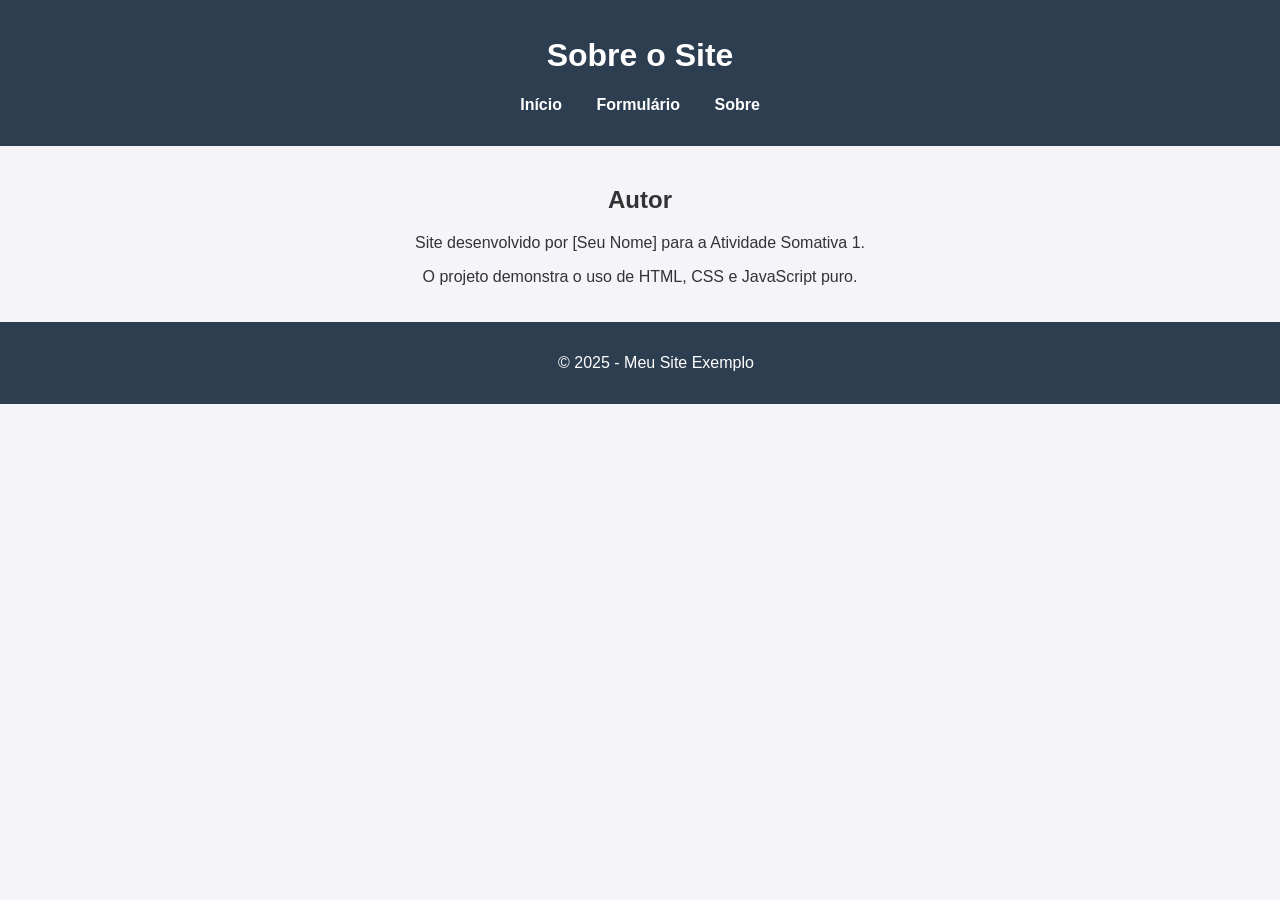
==== about.html @ eb4caab5 "feat: site completo com página Sobre, envio do formulário e estilo Entram about.html, formAction.htm" ====
<!DOCTYPE html>
<html lang="pt-BR">
<head>
  <meta charset="UTF-8">
  <meta name="viewport" content="width=device-width, initial-scale=1.0">
  <title>Sobre</title>
  <link rel="stylesheet" href="css/style.css">
</head>
<body>
  <header>
    <h1>Sobre o Site</h1>
    <nav>
      <ul class="menu">
        <li><a href="index.html">Início</a></li>
        <li><a href="form.html">Formulário</a></li>
        <li><a href="about.html">Sobre</a></li>
      </ul>
    </nav>
  </header>

  <main>
    <section>
      <h2>Autor</h2>
      <p>Site desenvolvido por [Seu Nome] para a Atividade Somativa 1.</p>
      <p>O projeto demonstra o uso de HTML, CSS e JavaScript puro.</p>
    </section>
  </main>

  <footer>
    <p>&copy; 2025 - Meu Site Exemplo</p>
  </footer>
</body>
</html>
---- css/style.css ----
/* Estilos gerais */
body {
  font-family: Arial, sans-serif;
  background-color: #f4f4f9;
  color: #333;
  margin: 0;
  padding: 0;
}

/* Cabeçalho e menu */
header {
  background-color: #2c3e50;
  color: white;
  padding: 1em;
  text-align: center;
}

.menu {
  list-style: none;
  padding: 0;
}

.menu li {
  display: inline;
  margin: 0 15px;
}

.menu a {
  color: white;
  text-decoration: none;
  font-weight: bold;
}

.menu a:hover {
  text-decoration: underline;
}

/* Conteúdo */
main {
  padding: 20px;
  text-align: center;
}

/* Formulário */
form {
  max-width: 400px;
  margin: auto;
  background-color: white;
  padding: 20px;
  border-radius: 10px;
  box-shadow: 0 0 10px rgba(0, 0, 0, 0.1);
}

input, textarea, button {
  width: 100%;
  margin-bottom: 10px;
  padding: 8px;
}

button {
  background-color: #2c3e50;
  color: white;
  border: none;
  cursor: pointer;
}

button:hover {
  background-color: #34495e;
}

/* Rodapé */
footer {
  background-color: #2c3e50;
  color: white;
  text-align: center;
  padding: 1em;
  position: relative;
  bottom: 0;
  width: 100%;
}
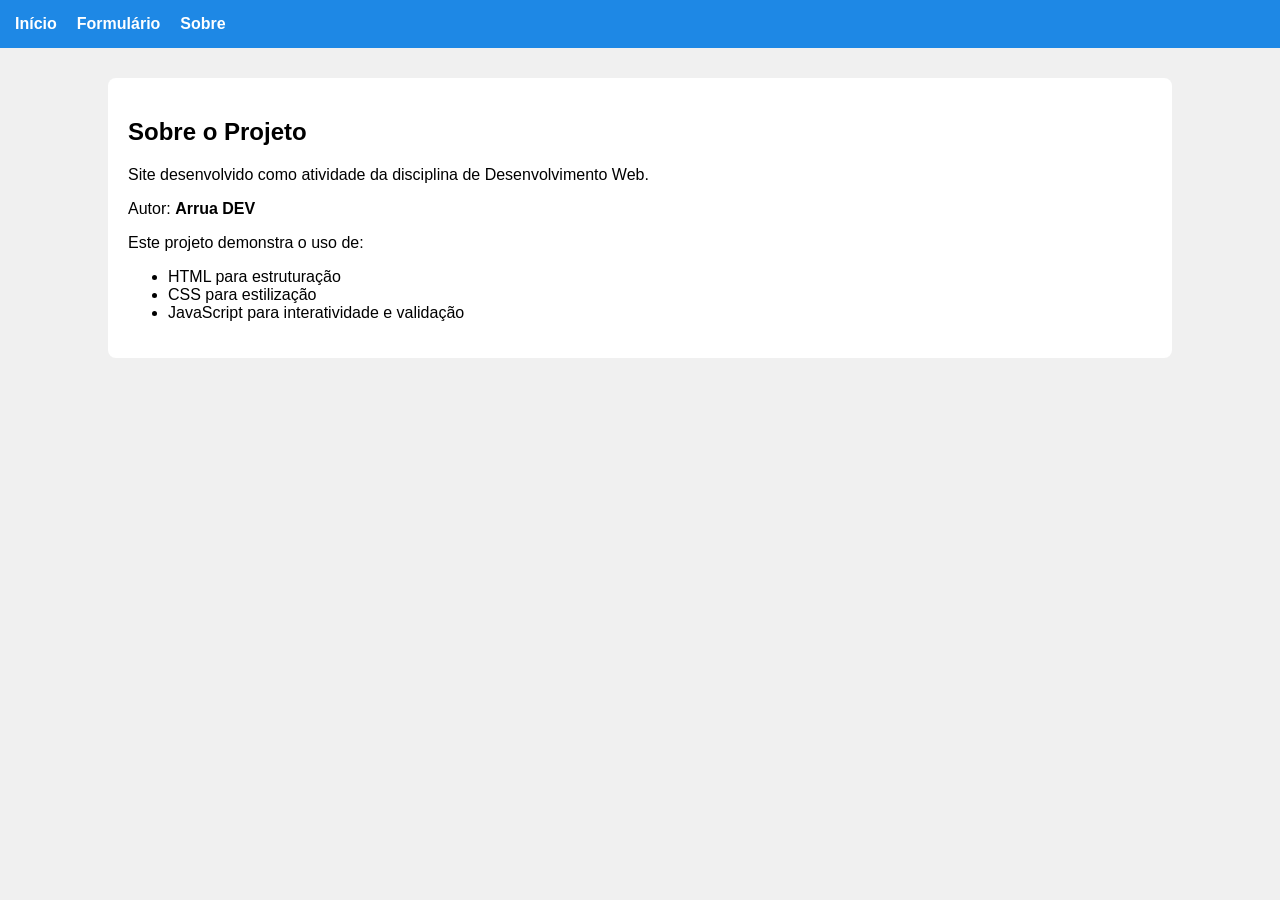
==== commit 0848dd15: "refactor: o site vira Arrua DEV Todas as páginas são reescritas com o nome Arrua DEV, com estilo e s" ====
--- a/about.html
+++ b/about.html
@@ -1,33 +1,31 @@
 <!DOCTYPE html>
-<html lang="pt-BR">
+<html lang="pt-br">
 <head>
-  <meta charset="UTF-8">
-  <meta name="viewport" content="width=device-width, initial-scale=1.0">
-  <title>Sobre</title>
-  <link rel="stylesheet" href="css/style.css">
+    <meta charset="UTF-8">
+    <link rel="stylesheet" href="css/style.css">
+    <title>Arrua DEV - Sobre</title>
 </head>
 <body>
-  <header>
-    <h1>Sobre o Site</h1>
-    <nav>
-      <ul class="menu">
-        <li><a href="index.html">Início</a></li>
-        <li><a href="form.html">Formulário</a></li>
-        <li><a href="about.html">Sobre</a></li>
-      </ul>
+
+    <nav class="menu">
+        <ul>
+            <li><a href="index.html">Início</a></li>
+            <li><a href="form.html">Formulário</a></li>
+            <li><a href="about.html">Sobre</a></li>
+        </ul>
     </nav>
-  </header>
 
-  <main>
-    <section>
-      <h2>Autor</h2>
-      <p>Site desenvolvido por [Seu Nome] para a Atividade Somativa 1.</p>
-      <p>O projeto demonstra o uso de HTML, CSS e JavaScript puro.</p>
-    </section>
-  </main>
+    <div class="container">
+        <h2>Sobre o Projeto</h2>
+        <p>Site desenvolvido como atividade da disciplina de Desenvolvimento Web.</p>
+        <p>Autor: <strong>Arrua DEV</strong></p>
+        <p>Este projeto demonstra o uso de:</p>
+        <ul>
+            <li>HTML para estruturação</li>
+            <li>CSS para estilização</li>
+            <li>JavaScript para interatividade e validação</li>
+        </ul>
+    </div>
 
-  <footer>
-    <p>&copy; 2025 - Meu Site Exemplo</p>
-  </footer>
 </body>
 </html>
--- a/css/style.css
+++ b/css/style.css
@@ -1,80 +1,37 @@
-/* Estilos gerais */
 body {
-  font-family: Arial, sans-serif;
-  background-color: #f4f4f9;
-  color: #333;
-  margin: 0;
-  padding: 0;
-}
-
-/* Cabeçalho e menu */
-header {
-  background-color: #2c3e50;
-  color: white;
-  padding: 1em;
-  text-align: center;
+    font-family: Arial, sans-serif;
+    background: #f0f0f0;
+    margin: 0;
+    padding: 0;
 }
 
 .menu {
-  list-style: none;
-  padding: 0;
+    background-color: #1e88e5;
+    padding: 15px;
 }
 
-.menu li {
-  display: inline;
-  margin: 0 15px;
+.menu ul {
+    list-style: none;
+    margin: 0;
+    padding: 0;
+    display: flex;
+    gap: 20px;
 }
 
 .menu a {
-  color: white;
-  text-decoration: none;
-  font-weight: bold;
+    color: white;
+    font-weight: bold;
+    text-decoration: none;
 }
 
 .menu a:hover {
-  text-decoration: underline;
+    text-decoration: underline;
 }
 
-/* Conteúdo */
-main {
-  padding: 20px;
-  text-align: center;
+.container {
+    width: 80%;
+    background: white;
+    margin: 30px auto;
+    padding: 20px;
+    border-radius: 8px;
 }
-
-/* Formulário */
-form {
-  max-width: 400px;
-  margin: auto;
-  background-color: white;
-  padding: 20px;
-  border-radius: 10px;
-  box-shadow: 0 0 10px rgba(0, 0, 0, 0.1);
-}
-
-input, textarea, button {
-  width: 100%;
-  margin-bottom: 10px;
-  padding: 8px;
-}
-
-button {
-  background-color: #2c3e50;
-  color: white;
-  border: none;
-  cursor: pointer;
-}
-
-button:hover {
-  background-color: #34495e;
-}
-
-/* Rodapé */
-footer {
-  background-color: #2c3e50;
-  color: white;
-  text-align: center;
-  padding: 1em;
-  position: relative;
-  bottom: 0;
-  width: 100%;
-}
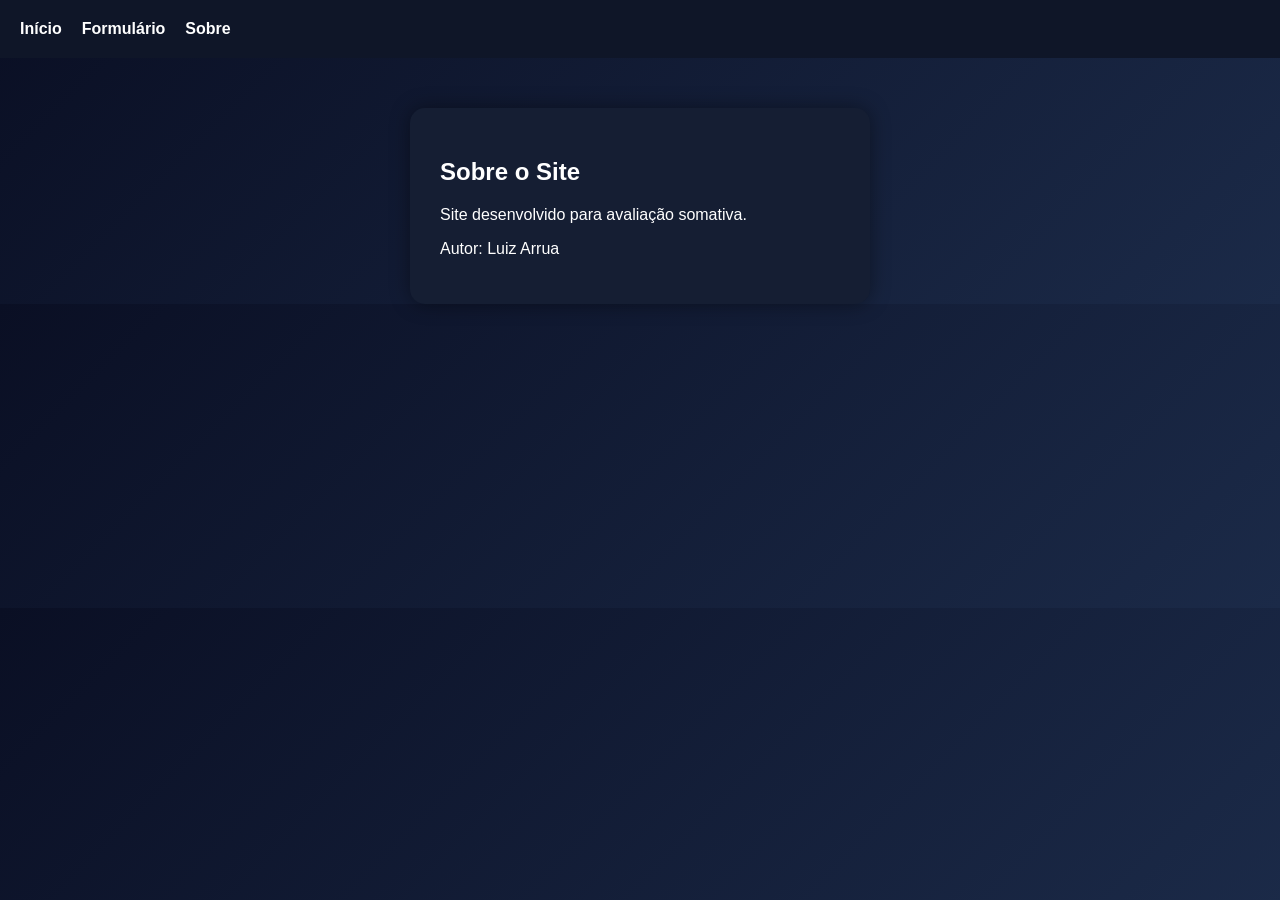
==== commit 025bcf30: "refactor: versão compacta, com o script em js/main.js HTML, CSS e JavaScript escritos em uma linha p" ====
--- a/about.html
+++ b/about.html
@@ -1,31 +1 @@
-<!DOCTYPE html>
-<html lang="pt-br">
-<head>
-    <meta charset="UTF-8">
-    <link rel="stylesheet" href="css/style.css">
-    <title>Arrua DEV - Sobre</title>
-</head>
-<body>
-
-    <nav class="menu">
-        <ul>
-            <li><a href="index.html">Início</a></li>
-            <li><a href="form.html">Formulário</a></li>
-            <li><a href="about.html">Sobre</a></li>
-        </ul>
-    </nav>
-
-    <div class="container">
-        <h2>Sobre o Projeto</h2>
-        <p>Site desenvolvido como atividade da disciplina de Desenvolvimento Web.</p>
-        <p>Autor: <strong>Arrua DEV</strong></p>
-        <p>Este projeto demonstra o uso de:</p>
-        <ul>
-            <li>HTML para estruturação</li>
-            <li>CSS para estilização</li>
-            <li>JavaScript para interatividade e validação</li>
-        </ul>
-    </div>
-
-</body>
-</html>
+<!DOCTYPE html><html lang='pt-BR'><head><meta charset='UTF-8'><title>Arrua DEV - Sobre</title><link rel='stylesheet' href='css/style.css'></head><body><header><nav class='menu'><a href='index.html'>Início</a><a href='form.html'>Formulário</a><a href='about.html'>Sobre</a></nav></header><section class='container'><div class='card'><h2>Sobre o Site</h2><p>Site desenvolvido para avaliação somativa.</p><p>Autor: Luiz Arrua</p></div></section></body></html>
--- a/css/style.css
+++ b/css/style.css
@@ -1,37 +1 @@
-body {
-    font-family: Arial, sans-serif;
-    background: #f0f0f0;
-    margin: 0;
-    padding: 0;
-}
-
-.menu {
-    background-color: #1e88e5;
-    padding: 15px;
-}
-
-.menu ul {
-    list-style: none;
-    margin: 0;
-    padding: 0;
-    display: flex;
-    gap: 20px;
-}
-
-.menu a {
-    color: white;
-    font-weight: bold;
-    text-decoration: none;
-}
-
-.menu a:hover {
-    text-decoration: underline;
-}
-
-.container {
-    width: 80%;
-    background: white;
-    margin: 30px auto;
-    padding: 20px;
-    border-radius: 8px;
-}
+body{margin:0;font-family:Arial;background:linear-gradient(135deg,#0a0f24,#1b2a48);color:white;} .menu{display:flex;gap:20px;padding:20px;background:#0f1628;} .menu a{color:white;text-decoration:none;font-weight:bold;} .container{display:flex;justify-content:center;margin-top:50px;} .card{background:#151e33;padding:30px;border-radius:15px;width:400px;box-shadow:0 0 20px rgba(0,0,0,0.4);} input,button{width:100%;padding:10px;margin-top:10px;border-radius:10px;border:none;} button{background:#2b7cff;color:white;cursor:pointer;}
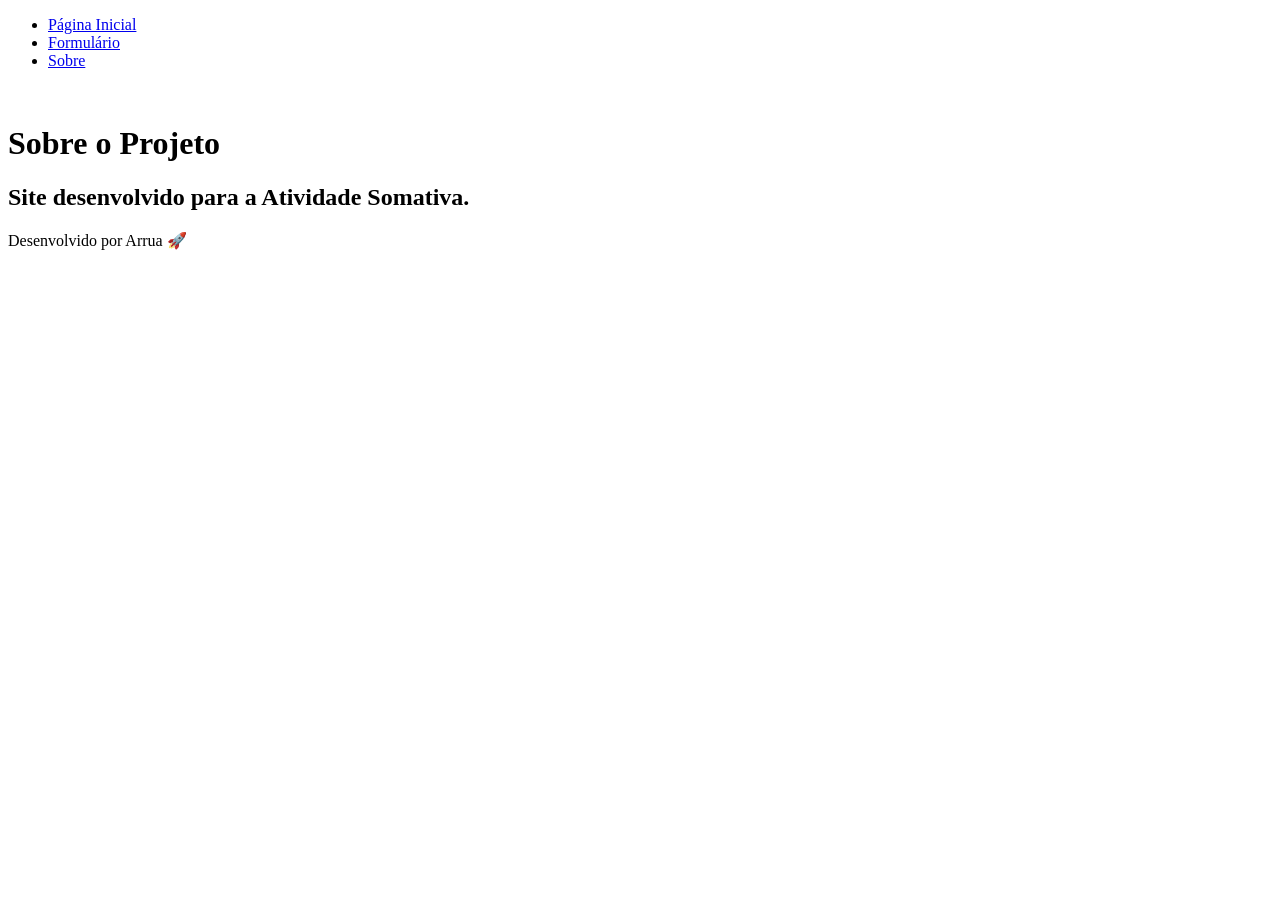
==== commit 64d6209f: "feat: validação em form.js e página de resultados Estrutura sem pastas (style.css e form.js na raiz)" ====
--- a/about.html
+++ b/about.html
@@ -1 +1,33 @@
-<!DOCTYPE html><html lang='pt-BR'><head><meta charset='UTF-8'><title>Arrua DEV - Sobre</title><link rel='stylesheet' href='css/style.css'></head><body><header><nav class='menu'><a href='index.html'>Início</a><a href='form.html'>Formulário</a><a href='about.html'>Sobre</a></nav></header><section class='container'><div class='card'><h2>Sobre o Site</h2><p>Site desenvolvido para avaliação somativa.</p><p>Autor: Luiz Arrua</p></div></section></body></html>+<!DOCTYPE html>
+<html>
+<head>
+  <meta charset="UTF-8">
+  <title>Sobre</title>
+  <link rel="stylesheet" href="css/style.css">
+</head>
+<body>
+  <!-- Menu de Navegação -->
+  <nav class="menu">
+    <ul>
+      <li><a href="index.html">Página Inicial</a></li>
+      <li><a href="form.html">Formulário</a></li>
+      <li><a href="about.html">Sobre</a></li>
+    </ul>
+  </nav>
+
+<div class="container">
+  <br></div>
+  <h1>Sobre o Projeto</h1>
+  <h2>Site desenvolvido para a Atividade Somativa.</h2>
+</div>
+  <!-- Rodapé -->
+  <footer>
+      <!-- Assinatura -->
+      <div id="rodape"></div>   
+        <p class="assinatura">
+        Desenvolvido por <span class="nome-assinatura">Arrua</span> 🚀
+      </p>
+    </footer>
+  </div>
+</body>
+</html>
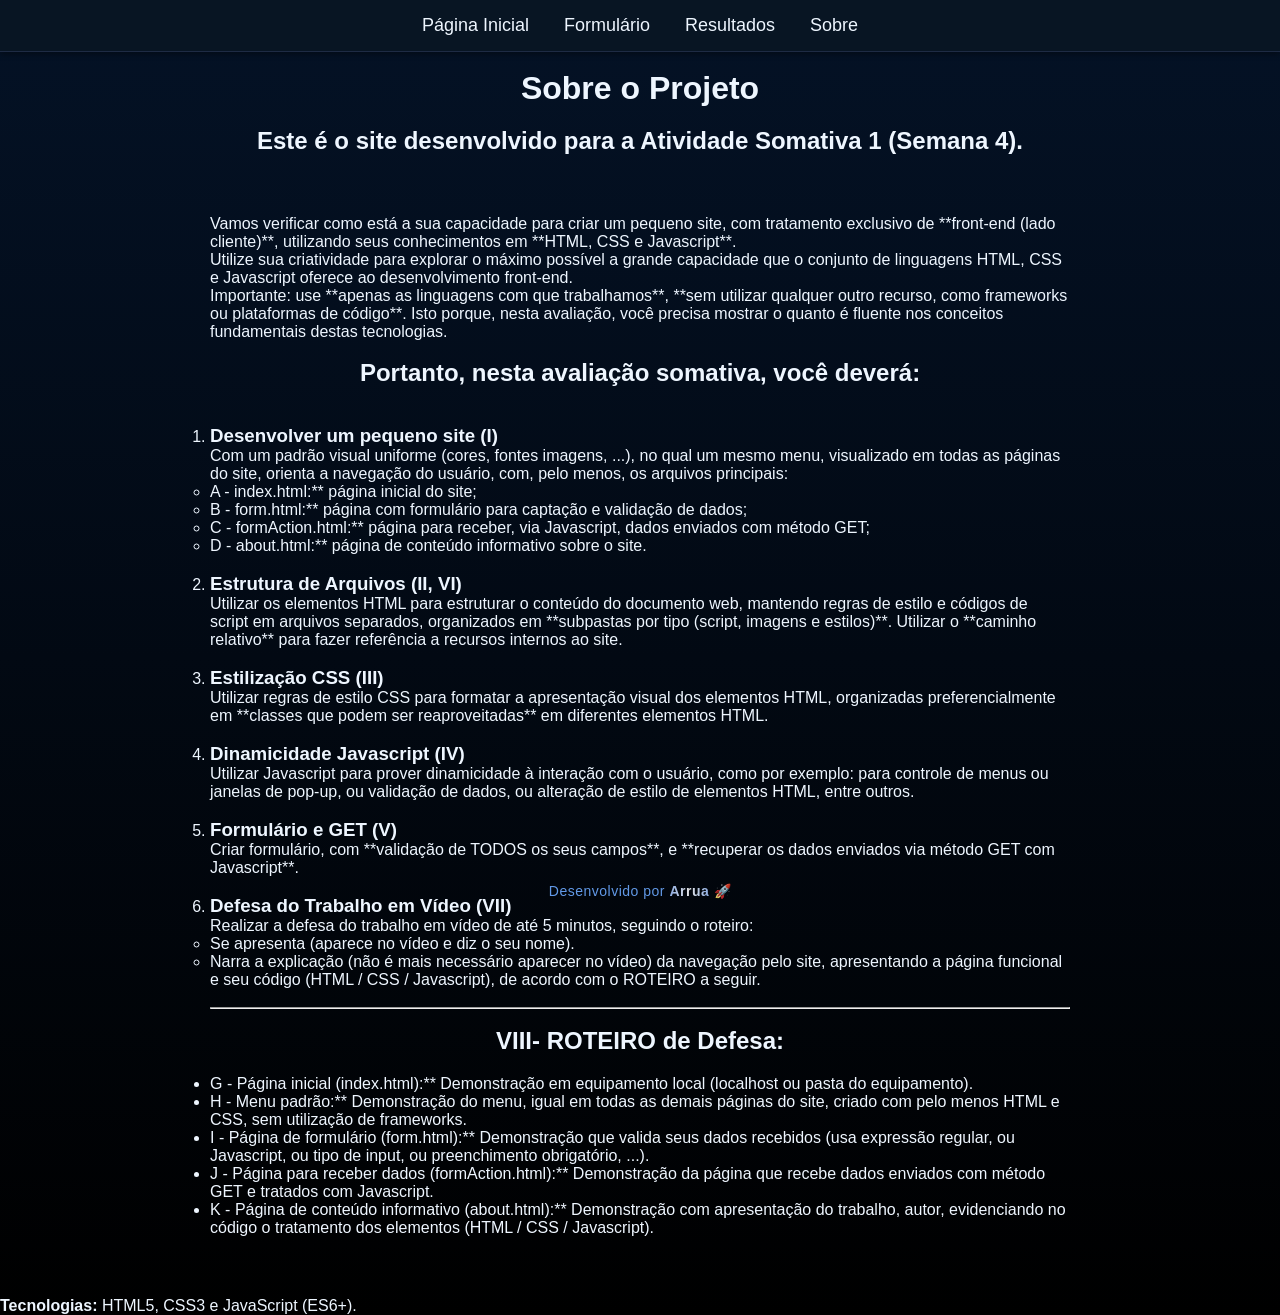
==== commit b374a0b0: "AS1: site completo (index, form, formAction, about) — versão entregue" ====
--- a/about.html
+++ b/about.html
@@ -1,33 +1,109 @@
 <!DOCTYPE html>
-<html>
+<html lang="pt-br">
+
 <head>
-  <meta charset="UTF-8">
-  <title>Sobre</title>
-  <link rel="stylesheet" href="css/style.css">
+    <meta charset="UTF-8">
+    <title>Sobre o Projeto</title>
+    <link rel="icon" type="image/png" href="la.png">
+    <link rel="stylesheet" href="css/style.css">
 </head>
+
 <body>
-  <!-- Menu de Navegação -->
+  <!-- Menu -->
   <nav class="menu">
     <ul>
       <li><a href="index.html">Página Inicial</a></li>
       <li><a href="form.html">Formulário</a></li>
+      <li><a href="formAction.html">Resultados</a></li>
       <li><a href="about.html">Sobre</a></li>
     </ul>
   </nav>
 
+
 <div class="container">
   <br></div>
   <h1>Sobre o Projeto</h1>
-  <h2>Site desenvolvido para a Atividade Somativa.</h2>
+  <h2>Este é o site desenvolvido para a Atividade Somativa 1 (Semana 4).</h2>
+
+
+<main>
+        <p>Vamos verificar como está a sua capacidade para criar um pequeno site, com tratamento exclusivo de **front-end (lado cliente)**, utilizando seus conhecimentos em **HTML, CSS e Javascript**.</p>
+        <p>Utilize sua criatividade para explorar o máximo possível a grande capacidade que o conjunto de linguagens HTML, CSS e Javascript oferece ao desenvolvimento front-end.</p>
+
+        <div class="importante">
+            Importante: use **apenas as linguagens com que trabalhamos**, **sem utilizar qualquer outro recurso, como frameworks ou plataformas de código**. Isto porque, nesta avaliação, você precisa mostrar o quanto é fluente nos conceitos fundamentais destas tecnologias.
+        </div>
+        <br>
+        <h2>Portanto, nesta avaliação somativa, você deverá:</h2>
+        <br>
+        <ol>
+            <li>
+                <h3>Desenvolver um pequeno site (I)</h3>
+                <p>Com um padrão visual uniforme (cores, fontes imagens, ...), no qual um mesmo menu, visualizado em todas as páginas do site, orienta a navegação do usuário, com, pelo menos, os arquivos principais:</p>
+                <ul>
+                    <li>A - index.html:** página inicial do site;</li>
+                    <li>B - form.html:** página com formulário para captação e validação de dados;</li>
+                    <li>C - formAction.html:** página para receber, via Javascript, dados enviados com método GET;</li>
+                    <li>D - about.html:** página de conteúdo informativo sobre o site.</li>
+                </ul>
+            </li>
+        <br>
+            <li>
+                <h3>Estrutura de Arquivos (II, VI)</h3>
+                <p>Utilizar os elementos HTML para estruturar o conteúdo do documento web, mantendo regras de estilo e códigos de script em arquivos separados, organizados em **subpastas por tipo (script, imagens e estilos)**. Utilizar o **caminho relativo** para fazer referência a recursos internos ao site.</p>
+            </li>
+        <br>
+            <li>
+                <h3>Estilização CSS (III)</h3>
+                <p>Utilizar regras de estilo CSS para formatar a apresentação visual dos elementos HTML, organizadas preferencialmente em **classes que podem ser reaproveitadas** em diferentes elementos HTML.</p>
+            </li>
+        <br>
+            <li>
+                <h3>Dinamicidade Javascript (IV)</h3>
+                <p>Utilizar Javascript para prover dinamicidade à interação com o usuário, como por exemplo: para controle de menus ou janelas de pop-up, ou validação de dados, ou alteração de estilo de elementos HTML, entre outros.</p>
+            </li>
+        <br>
+            <li>
+                <h3>Formulário e GET (V)</h3>
+                <p>Criar formulário, com **validação de TODOS os seus campos**, e **recuperar os dados enviados via método GET com Javascript**.</p>
+            </li>
+        <br>
+            <li>
+                <h3>Defesa do Trabalho em Vídeo (VII)</h3>
+                <p>Realizar a defesa do trabalho em vídeo de até 5 minutos, seguindo o roteiro:</p>
+                <ul>
+                    <li>Se apresenta (aparece no vídeo e diz o seu nome).</li>
+                    <li>Narra a explicação (não é mais necessário aparecer no vídeo) da navegação pelo site, apresentando a página funcional e seu código (HTML / CSS / Javascript), de acordo com o ROTEIRO a seguir.</li>
+                </ul>
+            </li>
+        </ol>
+        <br>
+        <hr>
+        <br>
+        <h2>VIII- ROTEIRO de Defesa:</h2>
+        <ul>
+            <li>G - Página inicial (index.html):** Demonstração em equipamento local (localhost ou pasta do equipamento).</li>
+            <li>H - Menu padrão:** Demonstração do menu, igual em todas as demais páginas do site, criado com pelo menos HTML e CSS, sem utilização de frameworks.</li>            
+            <li>I - Página de formulário (form.html):** Demonstração que valida seus dados recebidos (usa expressão regular, ou Javascript, ou tipo de input, ou preenchimento obrigatório, ...).</li>
+            <li>J - Página para receber dados (formAction.html):** Demonstração da página que recebe dados enviados com método GET e tratados com Javascript.</li>
+            <li>K - Página de conteúdo informativo (about.html):** Demonstração com apresentação do trabalho, autor, evidenciando no código o tratamento dos elementos (HTML / CSS / Javascript).</li>
+        </ul>
+
+
 </div>
   <!-- Rodapé -->
   <footer>
       <!-- Assinatura -->
-      <div id="rodape"></div>   
+            
+        </div>
+    </main>
+      <div id="rodape">
         <p class="assinatura">
         Desenvolvido por <span class="nome-assinatura">Arrua</span> 🚀
+        <p><strong>Tecnologias:</strong> HTML5, CSS3 e JavaScript (ES6+).</p>
       </p>
     </footer>
   </div>
+  <script src="js/form.js"></script>
 </body>
 </html>
--- a/css/style.css
+++ b/css/style.css
@@ -0,0 +1,238 @@
+/*  Tema Geral - Gradiente Azul/Preto */
+
+:root {
+  --navy: #041226;
+  --black: #000000;
+  --white: #eef6ff;
+  --card: #0b1724;
+  --muted: #9fb6d0;
+  --accent: #2b6fb3;
+}
+
+* {
+  margin: 0;
+  padding: 0;
+  box-sizing: border-box;
+}
+
+html, body {
+  font-family: Inter, Poppins, Arial, sans-serif;
+  background: linear-gradient(180deg, var(--navy), var(--black));
+  color: var(--white);
+  min-height: 100vh;
+}
+
+main {
+  width: 100%;
+  max-width: 900px;
+  margin: 40px auto;
+  padding: 20px;
+}
+
+/* Menu */
+
+nav {
+  width: 100%;
+  background: rgba(11, 23, 36, 0.8);
+  border-bottom: 1px solid #1e2b44;
+  box-shadow: 0 2px 6px rgba(0,0,0,0.4);
+  backdrop-filter: blur(8px);
+  position: sticky;
+  top: 0;
+  z-index: 1000;
+}
+
+nav ul {
+  list-style: none;
+  display: flex;
+  justify-content: center;
+  gap: 35px;
+  padding: 15px 0;
+}
+
+nav a {
+  color: var(--white);
+  text-decoration: none;
+  font-size: 18px;
+  transition: 0.2s ease;
+}
+
+nav a:hover {
+  color: var(--accent);
+}
+
+/*  Titúlos  */
+
+h1, h2 {
+  text-align: center;
+  margin-bottom: 20px;
+}
+
+/* Cards */
+
+.card {
+  background: var(--card);
+  border: 1px solid #1e2b44;
+  border-radius: 12px;
+  padding: 20px;
+  box-shadow: 0 4px 12px rgba(0,0,0,0.3);
+  margin-bottom: 25px;
+  transition: 0.25s;
+}
+
+.card:hover {
+  transform: translateY(-3px);
+  box-shadow: 0 6px 18px rgba(0,0,0,0.4);
+}
+
+/* Histórico (cards quadrados */
+
+#historico {
+  display: grid;
+  grid-template-columns: repeat(auto-fit, minmax(180px, 1fr));
+  gap: 18px;
+  margin-top: 20px;
+}
+
+.card-historico {
+  background: var(--card);
+  border: 1px solid #1e2b44;
+  border-radius: 12px;
+  padding: 20px;
+  box-shadow: 0 4px 12px rgba(0,0,0,0.3);
+  margin-bottom: 25px;
+  transition: 0.25s;
+}
+
+.card-historico p {
+  color: var(--white);
+  font-size: 14px;
+  line-height: 1.2;
+  margin: 0;
+}
+
+.card-historico p small {
+  color: var(--muted);
+  font-size: 12px;
+}
+
+.card-historico:hover {
+  transform: translateY(-4px);
+  box-shadow: 0 8px 22px rgba(0,0,0,0.45);
+}
+
+/* Formulário */
+
+form {
+  width: 100%;
+  background: var(--card);
+  padding: 25px;
+  border-radius: 12px;
+  border: 1px solid #1e2b44;
+  box-shadow: 0 4px 12px rgba(0,0,0,0.3);
+}
+
+label {
+  display: block;
+  margin-bottom: 6px;
+  font-size: 16px;
+}
+
+input, select, textarea {
+  width: 100%;
+  padding: 12px;
+  margin-bottom: 20px;
+  border-radius: 8px;
+  border: 1px solid #1e2b44;
+  background: #0f1b2d;
+  color: var(--white);
+}
+
+input:focus, textarea:focus, select:focus {
+  outline: none;
+  border-color: var(--accent);
+}
+
+/* Botão */
+
+button {
+  background: var(--accent);
+  border: none;
+  padding: 12px 24px;
+  font-size: 16px;
+  color: white;
+  border-radius: 8px;
+  cursor: pointer;
+  transition: 0.2s;
+}
+
+button:hover {
+  background: #3d85d9;
+}
+
+/* Botão de Erro */
+.input-error {
+    border: 2px solid red !important; 
+    background-color: #3d1b1b !important; 
+}
+
+/* Mensagem de Erro */
+.error-message {
+    display: block; 
+    color: #ff6b6b; 
+    font-size: 0.9em;
+    margin-top: -15px; 
+    margin-bottom: 20px;
+    font-weight: 500;
+}
+
+.input-error {
+    border: 2px solid #ff6b6b !important;
+    background-color: #3d1b1b !important;
+}
+
+
+/*  Rodapé e Assinatura */
+.assinatura {
+    /* Posição Fixa no fundo */
+    position: fixed;
+    left: 50%;
+
+    bottom: 0.9px; 
+    transform: translateX(-50%);
+
+    font-size: 14px;
+    color: #6daaff;
+    opacity: 0.9;
+    letter-spacing: 0.5px;
+    
+    z-index: 60; 
+    background: transparent;
+    pointer-events: none; 
+
+    /* Ajustes */
+    margin: 0;
+    padding: 0;
+}
+
+.nome-assinatura {
+    font-weight: 600;
+    /* Efeito Gradiente */
+    background: linear-gradient(90deg, #9dbff9, #ffffff, #9dbff9);
+    -webkit-background-clip: text;
+    background-clip: text;
+    -webkit-text-fill-color: transparent;
+}
+
+/* RESPONSIVIDADE */
+
+@media (max-width: 600px) {
+  nav ul {
+    flex-direction: column;
+    gap: 15px;
+  }
+  
+  main {
+    padding: 10px;
+  }
+}
